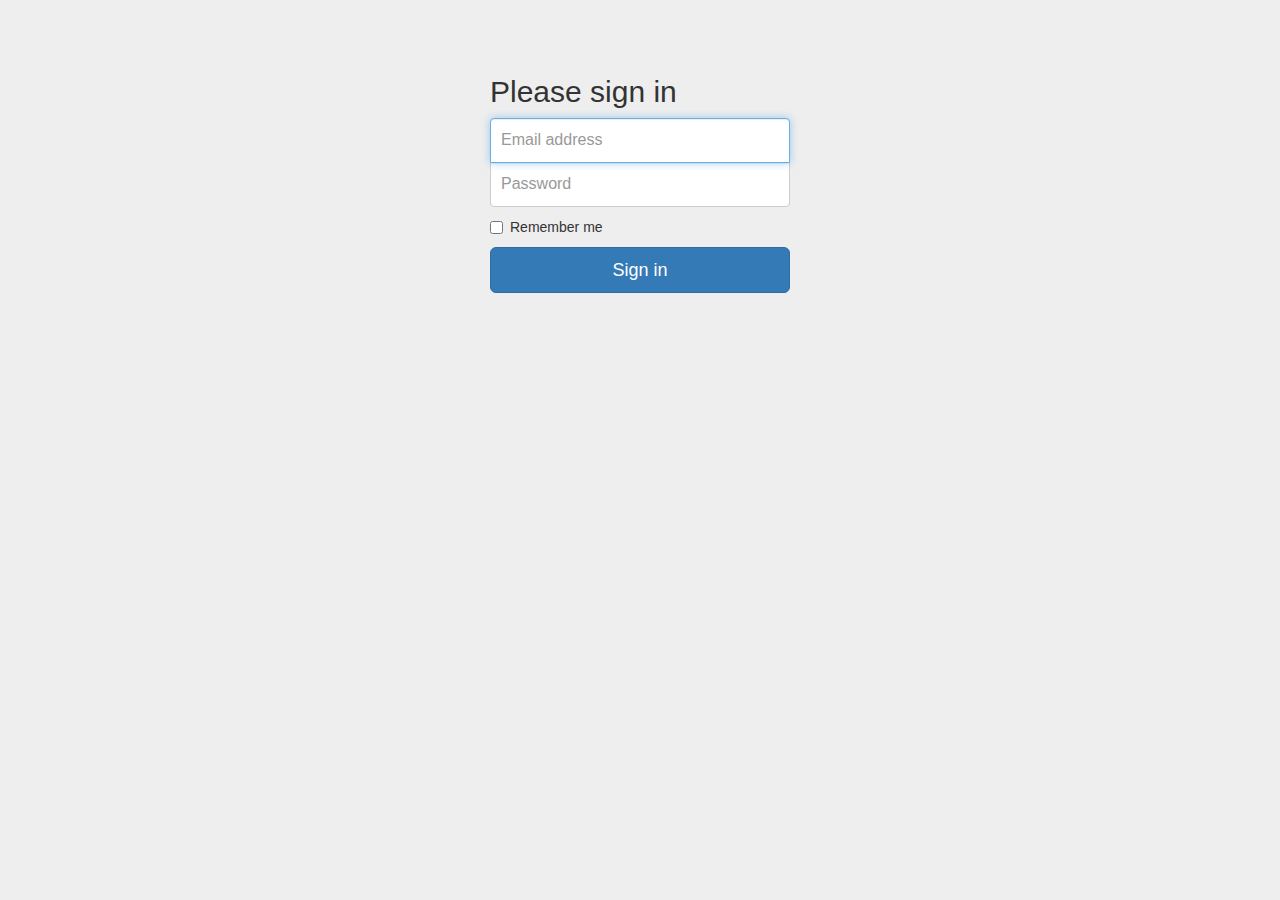
==== frontEndAlunoApi/login.html @ e5765110 "Começando a tela de login" ====
<!DOCTYPE html>
<html lang="en">
<head>
    <meta charset="UTF-8">
    <meta name="viewport" content="width=device-width, initial-scale=1.0">
    <meta http-equiv="X-UA-Compatible" content="ie=edge">
    <title>Document</title>
    <link href="css/bootstrap.min.css" rel="stylesheet">
    <link href="styles/login.css" rel="stylesheet">
</head>
<body>
    <form class="form-signin">
        <h2 class="form-signin-heading">Please sign in</h2>
        <label for="inputEmail" class="sr-only">Email address</label>
        <input type="email" id="inputEmail" class="form-control" placeholder="Email address" required="" autofocus="">
        <label for="inputPassword" class="sr-only">Password</label>
        <input type="password" id="inputPassword" class="form-control" placeholder="Password" required="">
        <div class="checkbox">
          <label>
            <input type="checkbox" value="remember-me"> Remember me
          </label>
        </div>
        <button class="btn btn-lg btn-primary btn-block" type="submit">Sign in</button>
      </form>
</body>
</html>
---- frontEndAlunoApi/styles/login.css ----
body {
    padding-top: 40px;
    padding-bottom: 40px;
    background-color: #eee;
  }
  
  .form-signin {
    max-width: 330px;
    padding: 15px;
    margin: 0 auto;
  }
  .form-signin .form-signin-heading,
  .form-signin .checkbox {
    margin-bottom: 10px;
  }
  .form-signin .checkbox {
    font-weight: normal;
  }
  .form-signin .form-control {
    position: relative;
    height: auto;
    -webkit-box-sizing: border-box;
       -moz-box-sizing: border-box;
            box-sizing: border-box;
    padding: 10px;
    font-size: 16px;
  }
  .form-signin .form-control:focus {
    z-index: 2;
  }
  .form-signin input[type="email"] {
    margin-bottom: -1px;
    border-bottom-right-radius: 0;
    border-bottom-left-radius: 0;
  }
  .form-signin input[type="password"] {
    margin-bottom: 10px;
    border-top-left-radius: 0;
    border-top-right-radius: 0;
  }
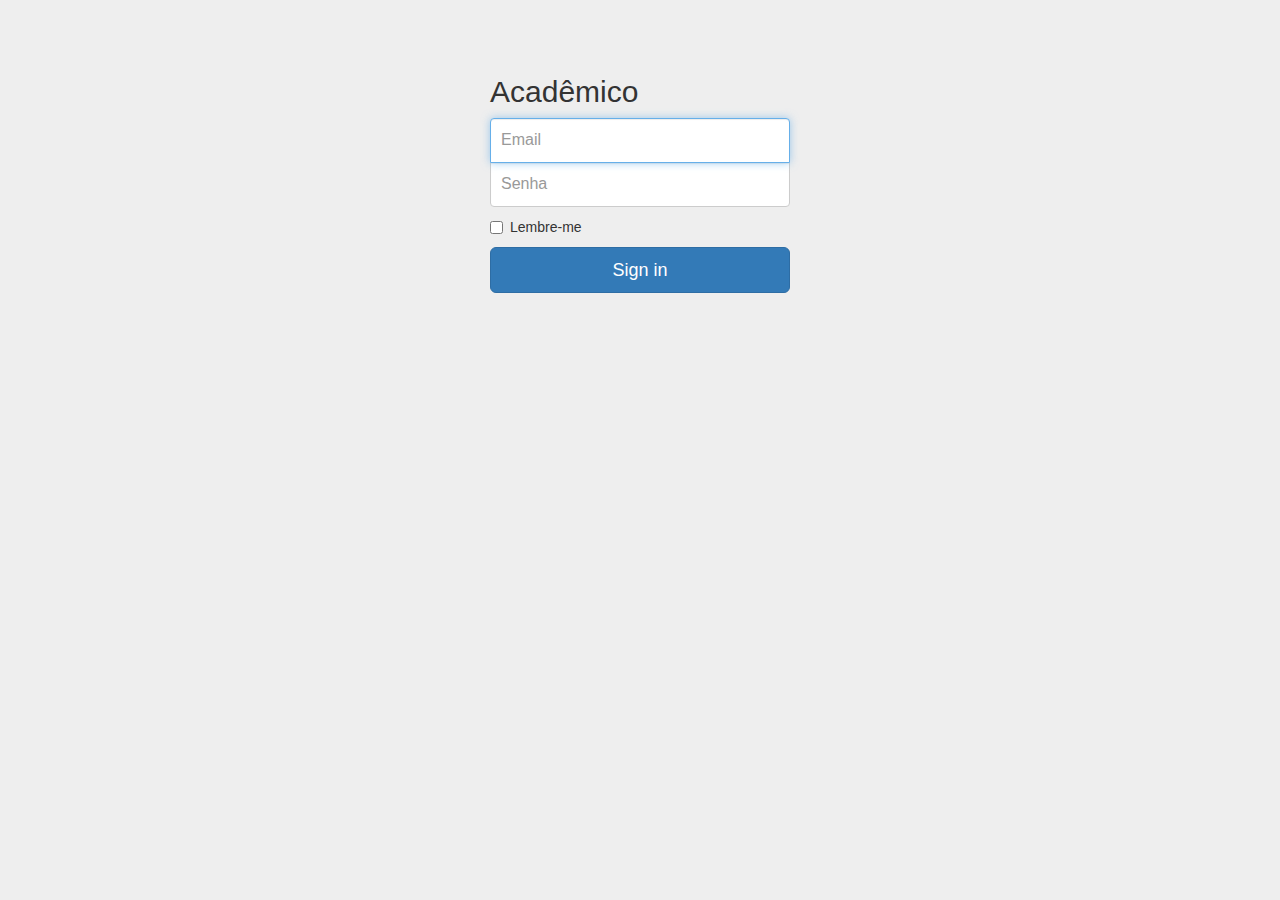
==== commit bda14fd3: "Colocando Owin na aplicação." ====
--- a/frontEndAlunoApi/login.html
+++ b/frontEndAlunoApi/login.html
@@ -10,14 +10,14 @@
 </head>
 <body>
     <form class="form-signin">
-        <h2 class="form-signin-heading">Please sign in</h2>
-        <label for="inputEmail" class="sr-only">Email address</label>
-        <input type="email" id="inputEmail" class="form-control" placeholder="Email address" required="" autofocus="">
-        <label for="inputPassword" class="sr-only">Password</label>
-        <input type="password" id="inputPassword" class="form-control" placeholder="Password" required="">
+        <h2 class="form-signin-heading">Acadêmico</h2>
+        <label for="inputEmail" class="sr-only">E-mail</label>
+        <input type="email" id="inputEmail" class="form-control" placeholder="Email" required="" autofocus="">
+        <label for="inputPassword" class="sr-only">Senha</label>
+        <input type="password" id="inputPassword" class="form-control" placeholder="Senha" required="">
         <div class="checkbox">
           <label>
-            <input type="checkbox" value="remember-me"> Remember me
+            <input type="checkbox" value="remember-me"> Lembre-me
           </label>
         </div>
         <button class="btn btn-lg btn-primary btn-block" type="submit">Sign in</button>
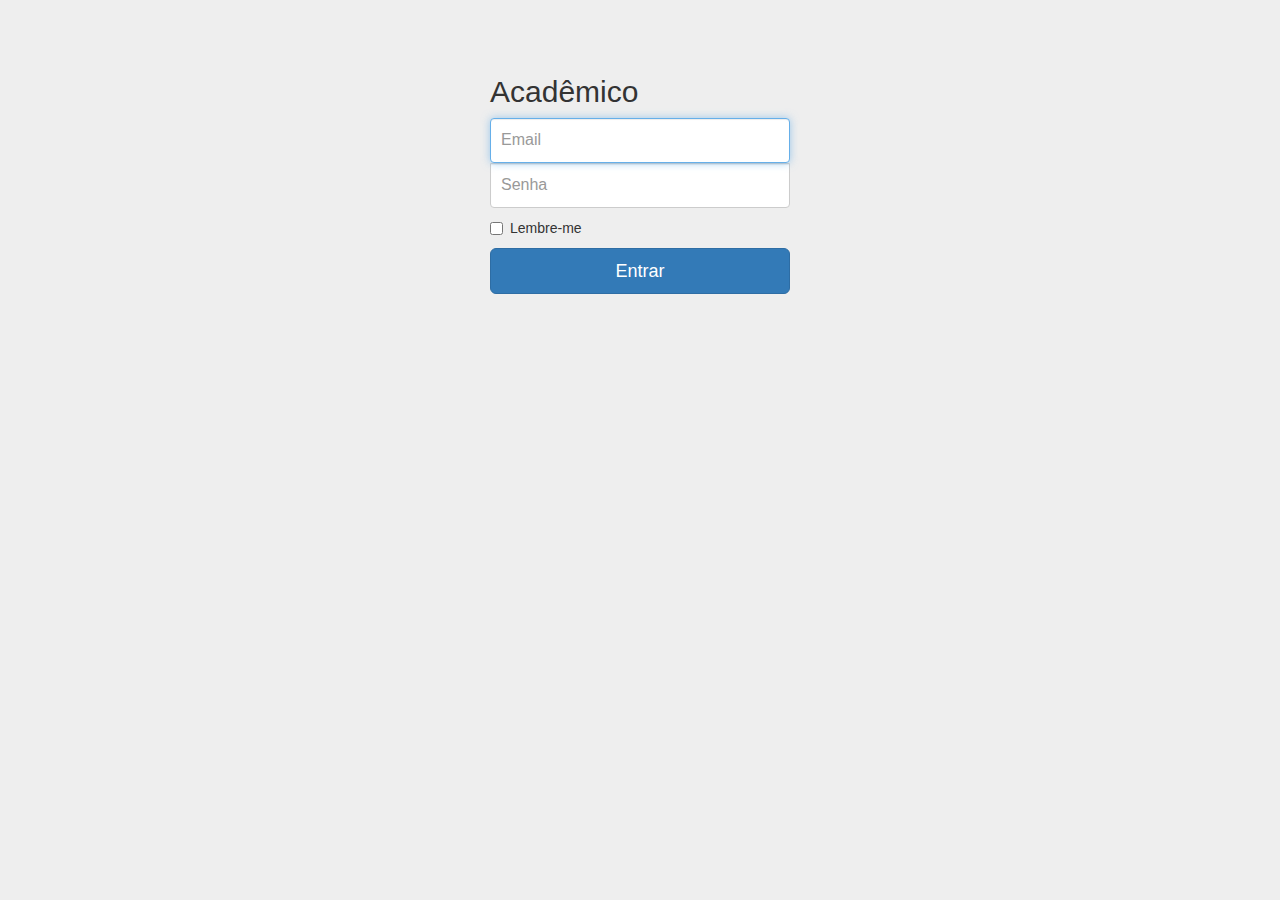
==== commit 56983bd3: "Ajustando erro de cors e também fazendo a autenticação de login" ====
--- a/frontEndAlunoApi/login.html
+++ b/frontEndAlunoApi/login.html
@@ -1,28 +1,76 @@
 <!DOCTYPE html>
 <html lang="en">
+
 <head>
-    <meta charset="UTF-8">
-    <meta name="viewport" content="width=device-width, initial-scale=1.0">
-    <meta http-equiv="X-UA-Compatible" content="ie=edge">
-    <title>Document</title>
-    <link href="css/bootstrap.min.css" rel="stylesheet">
-    <link href="styles/login.css" rel="stylesheet">
+  <meta charset="UTF-8">
+  <meta name="viewport" content="width=device-width, initial-scale=1.0">
+  <meta http-equiv="X-UA-Compatible" content="ie=edge">
+  <title>Document</title>
+  <link href="css/bootstrap.min.css" rel="stylesheet">
+  <link href="styles/login.css" rel="stylesheet">
 </head>
+
 <body>
-    <form class="form-signin">
-        <h2 class="form-signin-heading">Acadêmico</h2>
-        <label for="inputEmail" class="sr-only">E-mail</label>
-        <input type="email" id="inputEmail" class="form-control" placeholder="Email" required="" autofocus="">
-        <label for="inputPassword" class="sr-only">Senha</label>
-        <input type="password" id="inputPassword" class="form-control" placeholder="Senha" required="">
-        <div class="checkbox">
-          <label>
-            <input type="checkbox" value="remember-me"> Lembre-me
-          </label>
-        </div>
-        <button class="btn btn-lg btn-primary btn-block" type="submit">Sign in</button>
-      </form>
+  <form class="form-signin" onsubmit="login()">
+    <h2 class="form-signin-heading">Acadêmico</h2>
+    <label for="inputEmail" class="sr-only">E-mail</label>
+    <input type="text" id="email" class="form-control" placeholder="Email" required="" autofocus="">
+    <label for="inputPassword" class="sr-only">Senha</label>
+    <input type="password" id="password" class="form-control" placeholder="Senha" required="">
+    <div class="checkbox">
+      <label>
+        <input type="checkbox" value="remember-me"> Lembre-me
+      </label>
+    </div>
+    <button class="btn btn-lg btn-primary btn-block" type="submit">Entrar</button>
+  </form>
 </body>
-</html>
+<script>
 
-    +    (() => {
+      if(sessionStorage.getItem('token') != null) {
+        window.location.href = "index.html";
+      }
+    })()
+
+    var login = function() {
+      event.preventDefault();
+      
+      var nome = document.querySelector('nome');
+      var password = document.querySelector('password');
+      
+      var xhr = new XMLHttpRequest();
+      
+      xhr.open('POST', 'http://localhost:26949/token', true);
+      xhr.setRequestHeader('content-type', 'application/x-www-form-urlencoded');
+      
+      xhr.onload = function () {
+        var resultado = JSON.parse(this.responseText);
+        sessionStorage.setItem('token', `${resultado.token_type} ${resultado.access_token}`)
+        verificar();
+      }
+      
+      xhr.send(`grant_type=password&username=${nome}&password=${password}`);
+      
+    }
+    
+    var verificar = function() {
+      var xhr = new XMLHttpRequest();
+      
+      xhr.open(`GET`, `http://localhost:50221/api/Aluno/Recuperar`, true);    
+      xhr.setRequestHeader('Authorization', sessionStorage.getItem('token'));
+
+      xhr.onerror = function () {
+        console.error('ERRO', xhr.readyState);
+      }
+      
+      xhr.onreadystatechange = function() {
+        var result = this.responseText;
+        window.location.href = "index.html";
+      }
+     
+      xhr.send();	
+    }
+  </script>
+
+</html>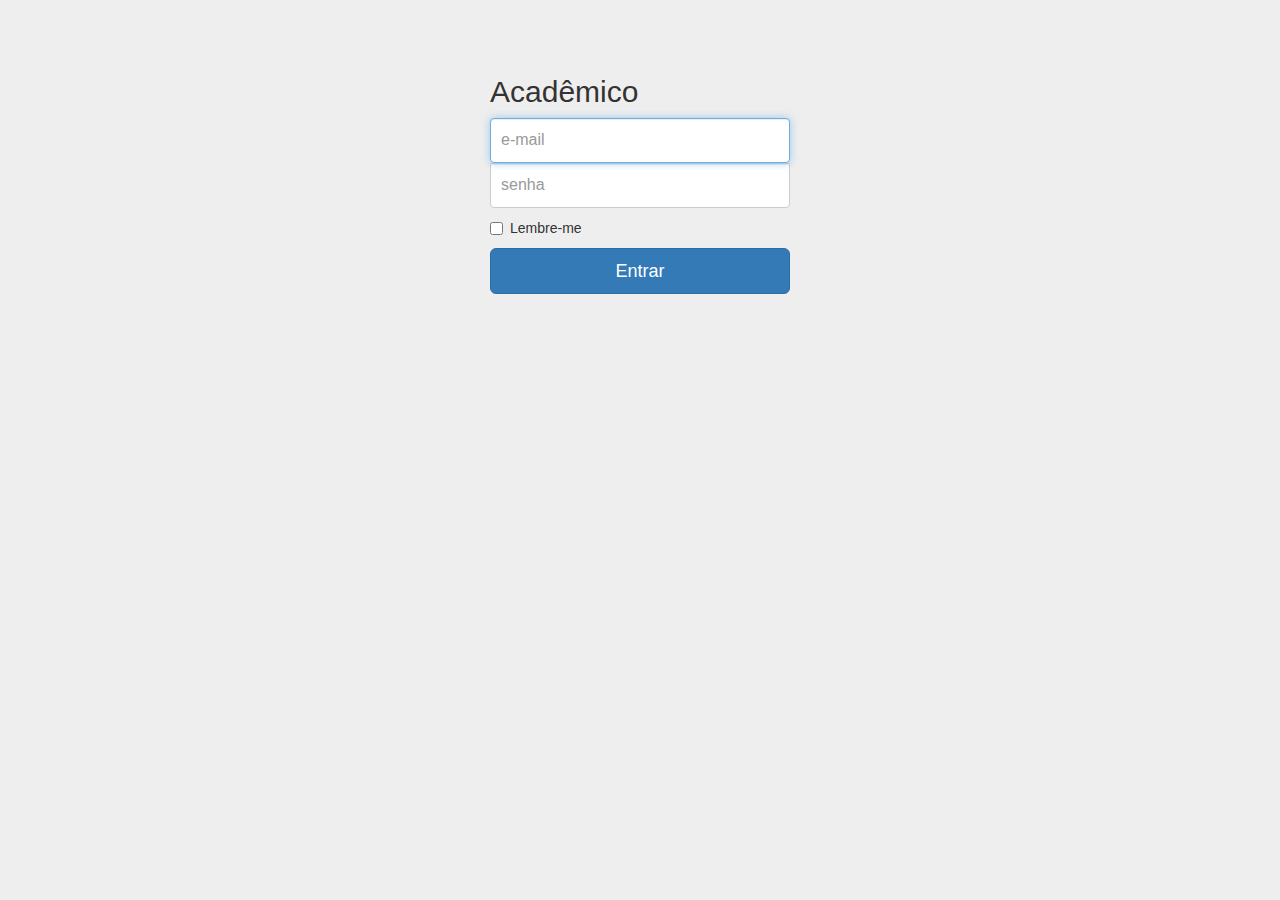
==== commit 912e4480: "Ajustando a aplicação e preparando o front" ====
--- a/frontEndAlunoApi/login.html
+++ b/frontEndAlunoApi/login.html
@@ -1,76 +1,82 @@
 <!DOCTYPE html>
 <html lang="en">
-
 <head>
-  <meta charset="UTF-8">
-  <meta name="viewport" content="width=device-width, initial-scale=1.0">
-  <meta http-equiv="X-UA-Compatible" content="ie=edge">
+  <meta charset="UTF-8" />
+  <meta name="viewport" content="width=device-width, initial-scale=1.0" />
+  <meta http-equiv="X-UA-Compatible" content="ie=edge" />
   <title>Document</title>
   <link href="css/bootstrap.min.css" rel="stylesheet">
-  <link href="styles/login.css" rel="stylesheet">
+	<link rel="stylesheet" type="text/css" href="styles/login.css">
 </head>
+<body>
+  <div class="container">
+    <form class="form-signin" onsubmit="login()">
+      <h2 class="form-signin-heading">Acadêmico</h2>
+      
+      <label for="email" class="sr-only">E-mail</label>
+      <input type="text" id="nome" class="form-control" placeholder="e-mail" required="" autofocus=""/>
+      <label for="password" class="sr-only">Senha</label>
+      <input type="password" id="password" class="form-control" placeholder="senha" required=""/>
+      
+      <div class="checkbox">
+        <label>
+          <input type="checkbox" value="remember-me" /> Lembre-me
+        </label>
+      </div>
+      
+      <button class="btn btn-lg btn-primary btn-block" type="submit">
+        Entrar
+      </button>
+      
+    </form>
+  </div>
 
-<body>
-  <form class="form-signin" onsubmit="login()">
-    <h2 class="form-signin-heading">Acadêmico</h2>
-    <label for="inputEmail" class="sr-only">E-mail</label>
-    <input type="text" id="email" class="form-control" placeholder="Email" required="" autofocus="">
-    <label for="inputPassword" class="sr-only">Senha</label>
-    <input type="password" id="password" class="form-control" placeholder="Senha" required="">
-    <div class="checkbox">
-      <label>
-        <input type="checkbox" value="remember-me"> Lembre-me
-      </label>
-    </div>
-    <button class="btn btn-lg btn-primary btn-block" type="submit">Entrar</button>
-  </form>
-</body>
-<script>
+  <script>
 
-    (() => {
-      if(sessionStorage.getItem('token') != null) {
-        window.location.href = "index.html";
-      }
-    })()
-
-    var login = function() {
-      event.preventDefault();
-      
-      var nome = document.querySelector('nome');
-      var password = document.querySelector('password');
-      
-      var xhr = new XMLHttpRequest();
-      
-      xhr.open('POST', 'http://localhost:26949/token', true);
-      xhr.setRequestHeader('content-type', 'application/x-www-form-urlencoded');
-      
-      xhr.onload = function () {
-        var resultado = JSON.parse(this.responseText);
-        sessionStorage.setItem('token', `${resultado.token_type} ${resultado.access_token}`)
-        verificar();
+      (() => {
+        if(sessionStorage.getItem('token') != null) {
+          window.location.href = "index.html";
+        }
+      })()
+  
+      var login = function() {
+        event.preventDefault();
+        
+        var nome = document.querySelector('nome');
+        var password = document.querySelector('password');
+        console.log(nome);
+        var xhr = new XMLHttpRequest();
+        
+        xhr.open('POST', 'http://localhost:26949/token', true);
+        xhr.setRequestHeader('content-type', 'application/x-www-form-urlencoded');
+        
+        xhr.onload = function () {
+          var resultado = JSON.parse(this.responseText);
+          sessionStorage.setItem('token', `${resultado.token_type} ${resultado.access_token}`)
+          verificar();
+        }
+        
+        xhr.send(`grant_type=password&username=${nome}&password=${password}`);
+        
       }
       
-      xhr.send(`grant_type=password&username=${nome}&password=${password}`);
-      
-    }
-    
-    var verificar = function() {
-      var xhr = new XMLHttpRequest();
-      
-      xhr.open(`GET`, `http://localhost:50221/api/Aluno/Recuperar`, true);    
-      xhr.setRequestHeader('Authorization', sessionStorage.getItem('token'));
-
-      xhr.onerror = function () {
-        console.error('ERRO', xhr.readyState);
+      var verificar = function() {
+        var xhr = new XMLHttpRequest();
+        
+        xhr.open(`GET`, `http://localhost:26949s/api/Aluno/Recuperar`, true);    
+        xhr.setRequestHeader('Authorization', sessionStorage.getItem('token'));
+  
+        xhr.onerror = function () {
+          console.error('ERRO', xhr.readyState);
+        }
+        
+        xhr.onreadystatechange = function() {
+          var result = this.responseText;
+          window.location.href = "index.html";
+        }
+       
+        xhr.send();	
       }
-      
-      xhr.onreadystatechange = function() {
-        var result = this.responseText;
-        window.location.href = "index.html";
-      }
-     
-      xhr.send();	
-    }
-  </script>
-
-</html>+    </script>
+  </body>
+  </html>